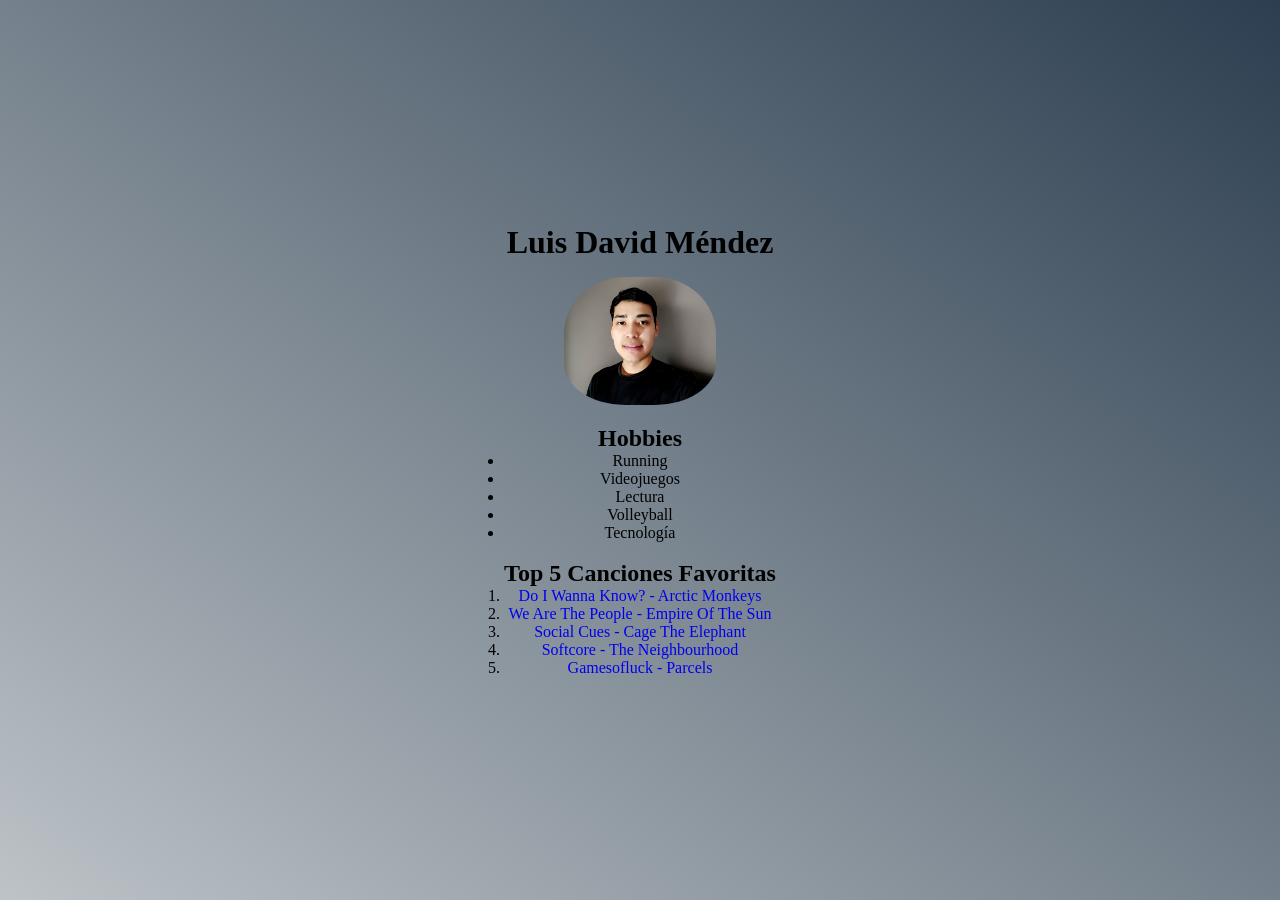
==== ejercicio 2-Sobre-mi/index.html @ 0ab378d0 "feat: Se añade ejercicio 2" ====
<!-- ¡Hola!

En un nuevo archivo de Visual Studio Code, crea una página con información tuya que contenga los siguientes elementos:

Escribe la estructura básica de un documento HTML. 
El título de tu página debe ser "Acerca de mí",
En el encabezado principal debe ir tu nombre.
Debes colocar una foto tuya que te guste mucho.
Haz una breve biografía tuya en un párrafo.
Coloca un encabezado para tus hobbies y en esa parte agrégalos en una lista desordenada.
Una sección de tu música favorita con una lista ordenada con tu top 5 de canciones favoritas del momento. Cada elemento de la lista debe tener un hipervínculo que dirija a la canción en Youtube.
Una vez que hayas realizado todos los pasos, por favor, sube tu trabajo a un repositorio de github (puede ser el mismo donde entregaste el ejercicio 1) y coloca el enlace de tu repo en esta entrega. -->

<!DOCTYPE html>
<html lang="en">
<head>
    <meta charset="UTF-8">
    <meta name="viewport" content="width=device-width, initial-scale=1.0">
    <title>Acerca de mí</title>
    <link rel="stylesheet" href="style.css">
</head>
<body>

    <main>

        <h1>Luis David Méndez</h1>
        <img src="./images/Perfil.jpg" alt="Fotografía de un hombre, de los hombros a la cabeza" class="fotoPerfil">
        <p></p>
        <h2>Hobbies</h2>
        <ul>
            <li>Running</li>
            <li>Videojuegos</li>
            <li>Lectura</li>
            <li>Volleyball</li>
            <li>Tecnología</li>
        </ul>

        <br>

        <h2>Top 5 Canciones Favoritas</h2>
        <ol>
            <li><a href="https://www.youtube.com/watch?v=bpOSxM0rNPM&pp=ygUOYXJjdGljIG1vbmtleXM%3D">Do I Wanna Know? - Arctic Monkeys</a></li>
            <li><a href="https://www.youtube.com/watch?v=hN5X4kGhAtU&pp=ygURZW1waXJlIG9mIHRoZSBzdW4%3D">We Are The People - Empire Of The Sun </a></li>
            <li><a href="https://www.youtube.com/watch?v=eCqdiwxMy4k">Social Cues - Cage The Elephant</a></li>
            <li><a href="https://www.youtube.com/watch?v=ggG9ySCChYw&pp=ygUIc29mdGNvcmU%3D">Softcore - The Neighbourhood</a></li>
            <li><a href="https://www.youtube.com/watch?v=O8mqObs7gv0&pp=ygUTZ2FtZXNvZmx1Y2sgcGFyY2Vscw%3D%3D">Gamesofluck - Parcels</a></li>
        </ol>
        
    </main>
    
</body>
</html>
---- ejercicio 2-Sobre-mi/style.css ----
*{
    padding: 0;
    margin: 0;
}

body {
    display: flex;
    align-items: center;
    justify-content: center;
    box-sizing: border-box;
    padding: 2rem;
    width: 100vw;
    height: 100vh;
    background:linear-gradient(to bottom left, #2c3e50, #bdc3c7);
}

main {
    box-sizing: border-box;
    overflow: visible;
    width: auto;
    text-align: center;
}


.fotoPerfil{
    width: 9.5rem;
    height: 8rem;
    border-radius: 40%;
}

a {
    text-decoration: none;
}

h1, .fotoPerfil{
    padding-bottom: 1rem;
}
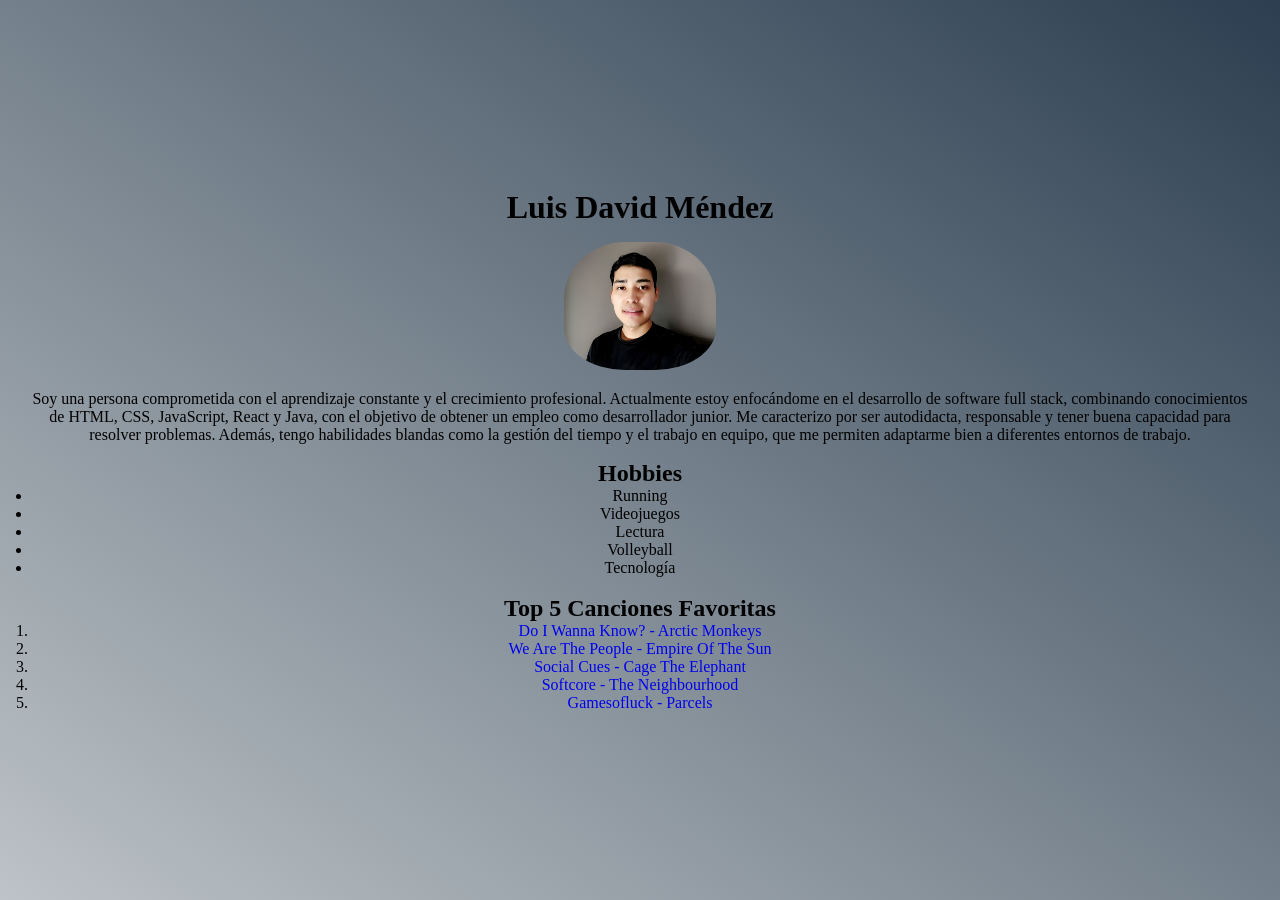
==== commit 0778cf5b: "feat: Se añade parrafo descriptivo" ====
--- a/ejercicio 2-Sobre-mi/index.html
+++ b/ejercicio 2-Sobre-mi/index.html
@@ -25,7 +25,7 @@
 
         <h1>Luis David Méndez</h1>
         <img src="./images/Perfil.jpg" alt="Fotografía de un hombre, de los hombros a la cabeza" class="fotoPerfil">
-        <p></p>
+        <p>Soy una persona comprometida con el aprendizaje constante y el crecimiento profesional. Actualmente estoy enfocándome en el desarrollo de software full stack, combinando conocimientos de HTML, CSS, JavaScript, React y Java, con el objetivo de obtener un empleo como desarrollador junior. Me caracterizo por ser autodidacta, responsable y tener buena capacidad para resolver problemas. Además, tengo habilidades blandas como la gestión del tiempo y el trabajo en equipo, que me permiten adaptarme bien a diferentes entornos de trabajo.</p>
         <h2>Hobbies</h2>
         <ul>
             <li>Running</li>
--- a/ejercicio 2-Sobre-mi/style.css
+++ b/ejercicio 2-Sobre-mi/style.css
@@ -32,7 +32,7 @@
     text-decoration: none;
 }
 
-h1, .fotoPerfil{
+h1, .fotoPerfil, p{
     padding-bottom: 1rem;
 }
 
